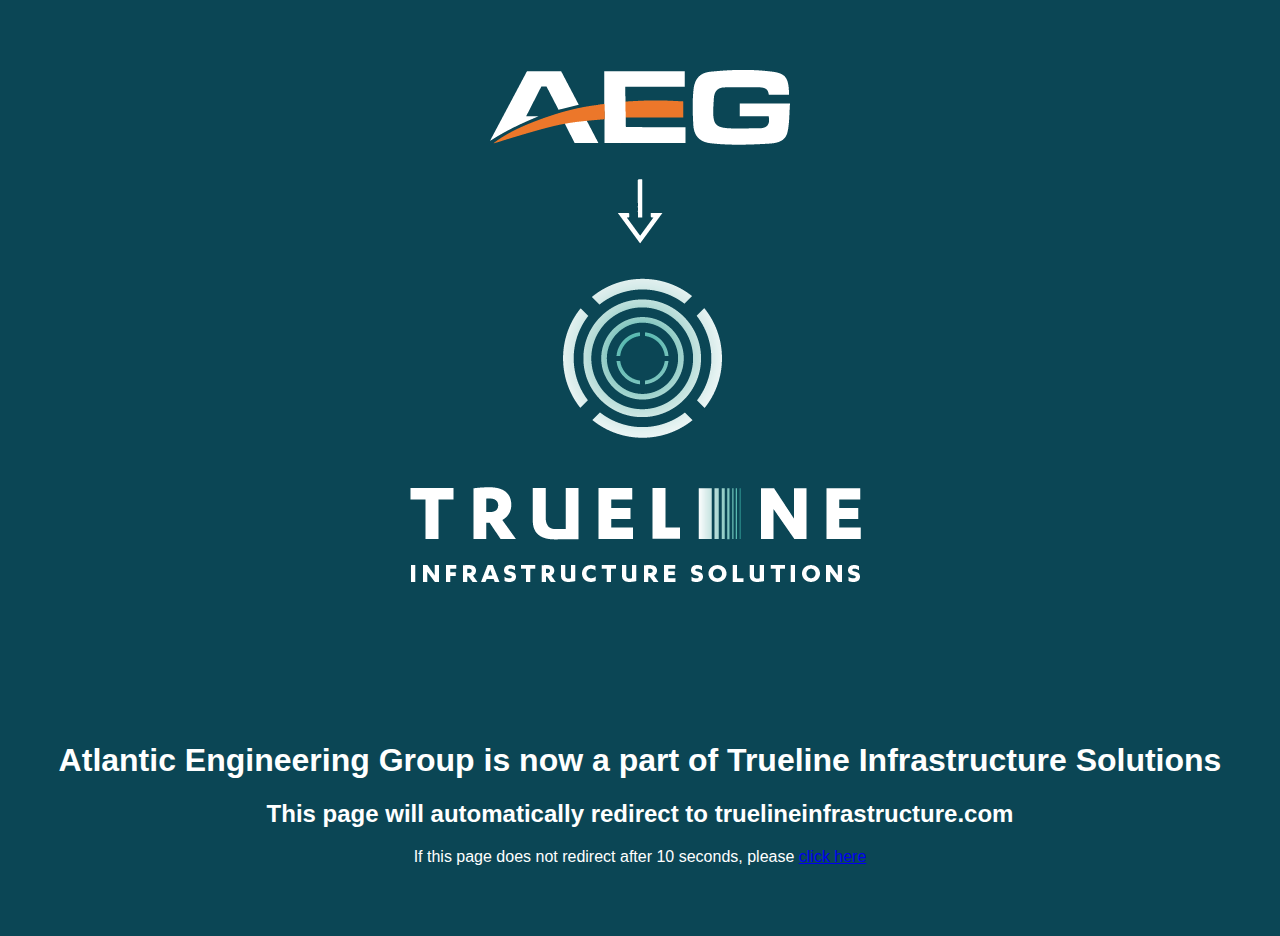
==== index.html @ 7ab82db8 "Update and rename redirect.html to index.html" ====
<!DOCTYPE html>
<html lang="en">
<head>
    <meta charset="UTF-8">
    <meta http-equiv="X-UA-Compatible" content="IE=edge">
    <meta name="viewport" content="width=device-width, initial-scale=1.0">
    <title>Redirect Page</title>
    <meta http-equiv="refresh" content="8;url=http://truelineinfrastructure.com">
    <link rel="stylesheet" href="redirectStyle.css">
</head>
<body>
    <div class="image-container">
        <img src="AEGDarkBackground.png" alt="AEG Dark Background">
    </div>
    <!--scrapping arrow, placeholder for now-->
    <div class="image2-container">
        <img src="Arrow1.png" alt="Close Icon">
    </div>
    <div class="image3-container">
        <img src="TruelineDarkBackground.png" alt="Trueline Dark Background">
    </div>

    <h1>Atlantic Engineering Group is now a part of Trueline Infrastructure Solutions</h1>
    <h2>This page will automatically redirect to truelineinfrastructure.com</h2>
    <p>If this page does not redirect after 10 seconds, please <a href="http://truelineinfrastructure.com">click here</a></p>
</body>
</html>
---- redirectStyle.css ----
body{
    background: #0b4655;
    margin: 70px 50px;
    color:#ffffff;
    font-family: "Arial", Helvetica, sans-serif;
    font-weight:50;
}
h1{
    text-align: center;
}
p{
    text-align: center;
}

h2{
    text-align: center;
}


*{
    box-sizing: border-box;
}

.image-container {
    text-align: center;
    margin-bottom: 20px;
}
.image2-container{
    text-align: center;
    margin-top: 30px;
    margin-bottom: 30px;
}

.image3-container {
    text-align: center;
    margin-bottom: 150px;
    transform: translateX(-5px);
    
}


.center{
    display: block;
    margin-left: auto;
    margin-right: auto;
   
}
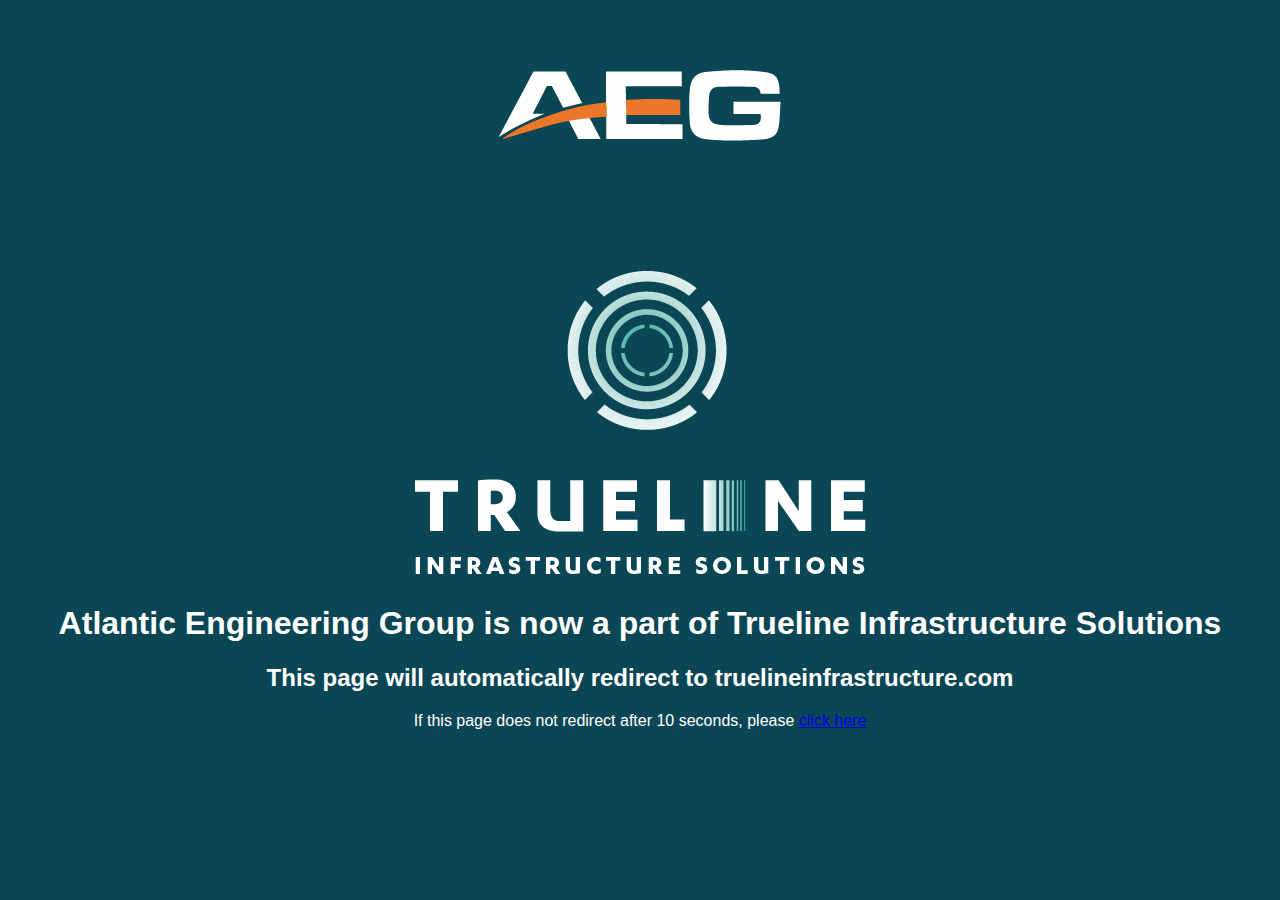
==== commit 230824d8: "Updated png file for mobile fix" ====
--- a/index.html
+++ b/index.html
@@ -10,15 +10,10 @@
 </head>
 <body>
     <div class="image-container">
-        <img src="AEGDarkBackground.png" alt="AEG Dark Background">
+        <img src="RedirectFullGraphic.png" alt="AEG Dark Background">
     </div>
-    <!--scrapping arrow, placeholder for now-->
-    <div class="image2-container">
-        <img src="Arrow1.png" alt="Close Icon">
-    </div>
-    <div class="image3-container">
-        <img src="TruelineDarkBackground.png" alt="Trueline Dark Background">
-    </div>
+    
+   
 
     <h1>Atlantic Engineering Group is now a part of Trueline Infrastructure Solutions</h1>
     <h2>This page will automatically redirect to truelineinfrastructure.com</h2>
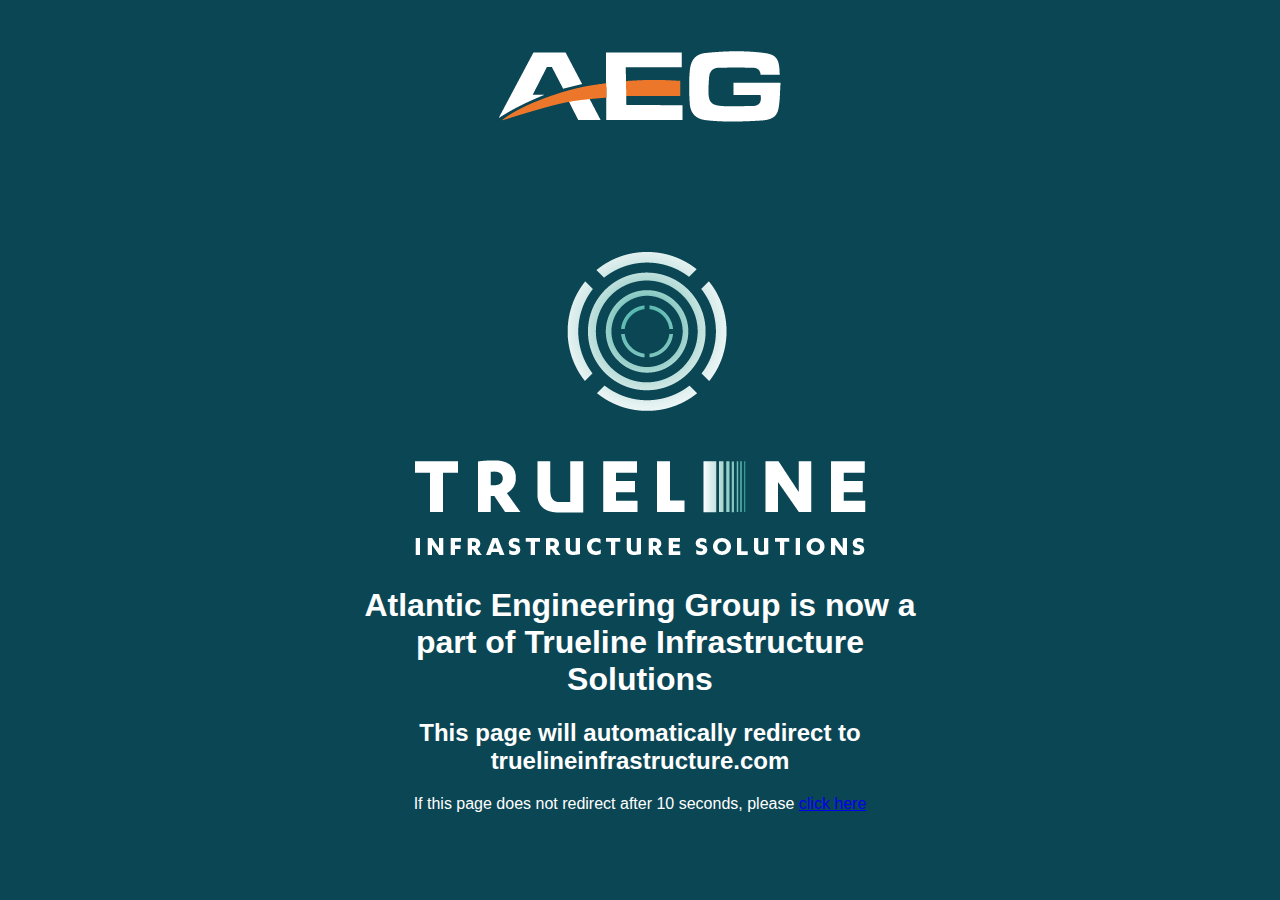
==== commit c148d76d: "Update redirect index.html" ====
--- a/index.html
+++ b/index.html
@@ -10,13 +10,12 @@
 </head>
 <body>
     <div class="image-container">
-        <img src="RedirectFullGraphic.png" alt="AEG Dark Background">
+        <img src="RedirectFullGraphic.png" alt="AEG Dark Background" class="logo">
+        <div class="message">
+            <h1>Atlantic Engineering Group is now a part of Trueline Infrastructure Solutions</h1>
+            <h2>This page will automatically redirect to truelineinfrastructure.com</h2>
+            <p>If this page does not redirect after 10 seconds, please <a href="http://truelineinfrastructure.com">click here</a></p>
+        </div>
     </div>
-    
-   
-
-    <h1>Atlantic Engineering Group is now a part of Trueline Infrastructure Solutions</h1>
-    <h2>This page will automatically redirect to truelineinfrastructure.com</h2>
-    <p>If this page does not redirect after 10 seconds, please <a href="http://truelineinfrastructure.com">click here</a></p>
 </body>
 </html>
--- a/redirectStyle.css
+++ b/redirectStyle.css
@@ -1,9 +1,19 @@
 body{
-    background: #0b4655;
+    /* background: #0b4655;
     margin: 70px 50px;
-    color:#ffffff;
+    
     font-family: "Arial", Helvetica, sans-serif;
     font-weight:50;
+    text-align: center; */
+    color:#ffffff;
+    display: flex;
+    justify-content: center;
+    align-items: center;
+    height: 100vh;
+    margin: 0;
+    font-family: Arial, sans-serif;
+    background-color: #0b4655;
+    text-align: center;
 }
 h1{
     text-align: center;
@@ -23,27 +33,45 @@
 
 .image-container {
     text-align: center;
-    margin-bottom: 20px;
-}
-.image2-container{
-    text-align: center;
-    margin-top: 30px;
-    margin-bottom: 30px;
+    max-width: 600px;
+    padding: 20px;
+    background: #0b4655;
+    margin-bottom: 20px; 
 }
 
-.image3-container {
-    text-align: center;
-    margin-bottom: 150px;
-    transform: translateX(-5px);
-    
+.logo {
+    max-width: 100%;
+    height: auto;
 }
 
-
-.center{
-    display: block;
-    margin-left: auto;
-    margin-right: auto;
-   
+@media (max-width: 320px) {
+    .image-container {
+        padding: 5px;
+    }
+    .message {
+        font-size: 0.8em;
+    }
 }
+@media (min-width:481px)  { /* portrait e-readers (Nook/Kindle), smaller tablets @ 600 or @ 640 wide. */ 
+    .image-container {
+        padding: 10px;
+        }
+        .message {
+        font-size: 0.9em;
+        }
+}
+@media (min-width:641px)  { /* portrait tablets, portrait iPad, landscape e-readers, landscape 800x480 or 854x480 phones */ 
+    .image-container {
+        padding: 15px;
+        }
+        .message {
+        font-size: 1em;
+        }
+}
+@media (min-width:961px)  { /* tablet, landscape iPad, lo-res laptops ands desktops */ }
+@media (min-width:1025px) { /* big landscape tablets, laptops, and desktops */ }
+@media (min-width:1281px) { /* hi-res laptops and desktops */ }
 
 
+
+
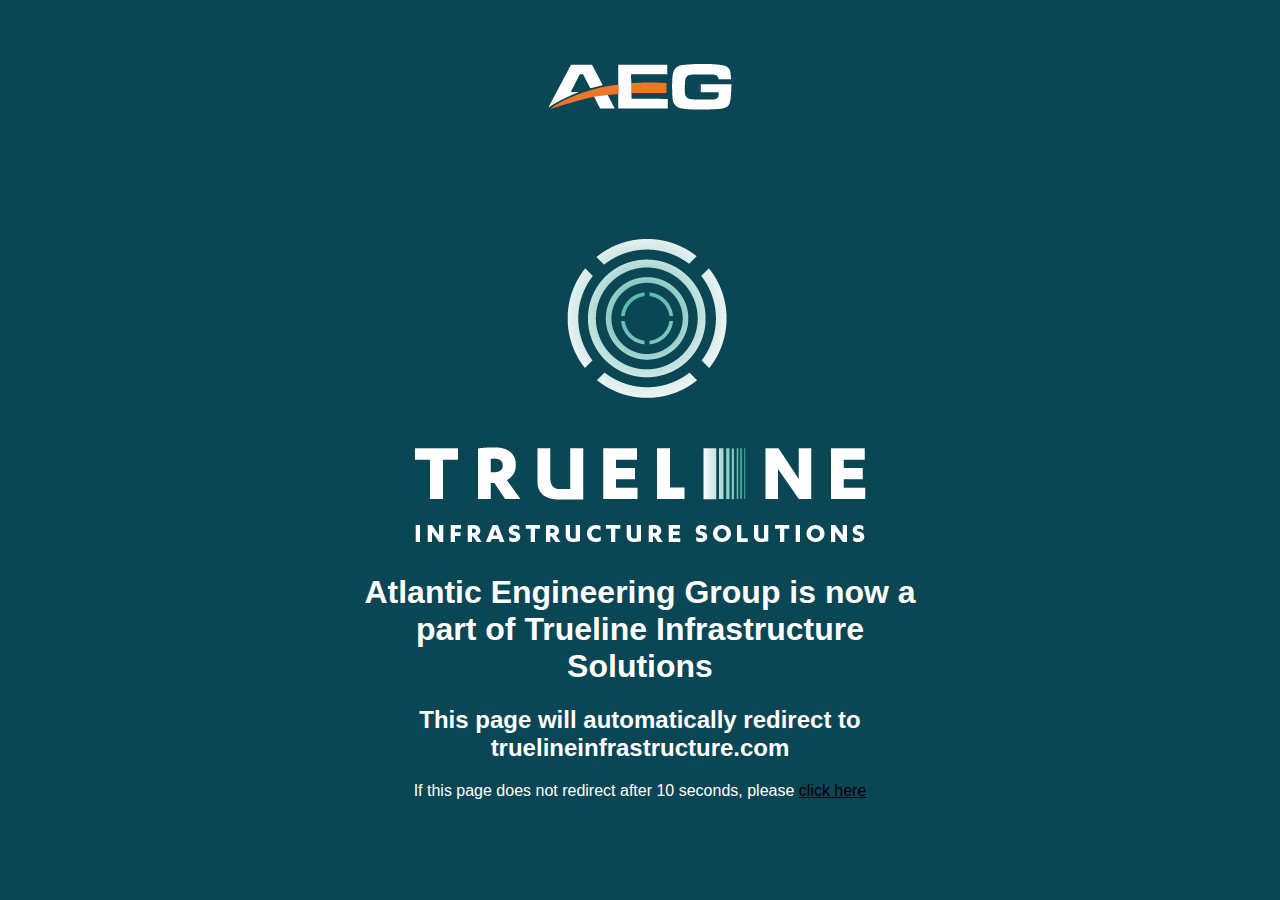
==== commit abd52899: "Update index.html" ====
--- a/index.html
+++ b/index.html
@@ -5,12 +5,12 @@
     <meta http-equiv="X-UA-Compatible" content="IE=edge">
     <meta name="viewport" content="width=device-width, initial-scale=1.0">
     <title>Redirect Page</title>
-    <meta http-equiv="refresh" content="8;url=http://truelineinfrastructure.com">
+    <meta http-equiv="refresh" content="5;url=http://truelineinfrastructure.com">
     <link rel="stylesheet" href="redirectStyle.css">
 </head>
-<body>
+<body a link="black">
     <div class="image-container">
-        <img src="RedirectFullGraphic.png" alt="AEG Dark Background" class="logo">
+        <img src="RedirectFullGraphicAEG.png" alt="AEG Dark Background" class="logo">
         <div class="message">
             <h1>Atlantic Engineering Group is now a part of Trueline Infrastructure Solutions</h1>
             <h2>This page will automatically redirect to truelineinfrastructure.com</h2>
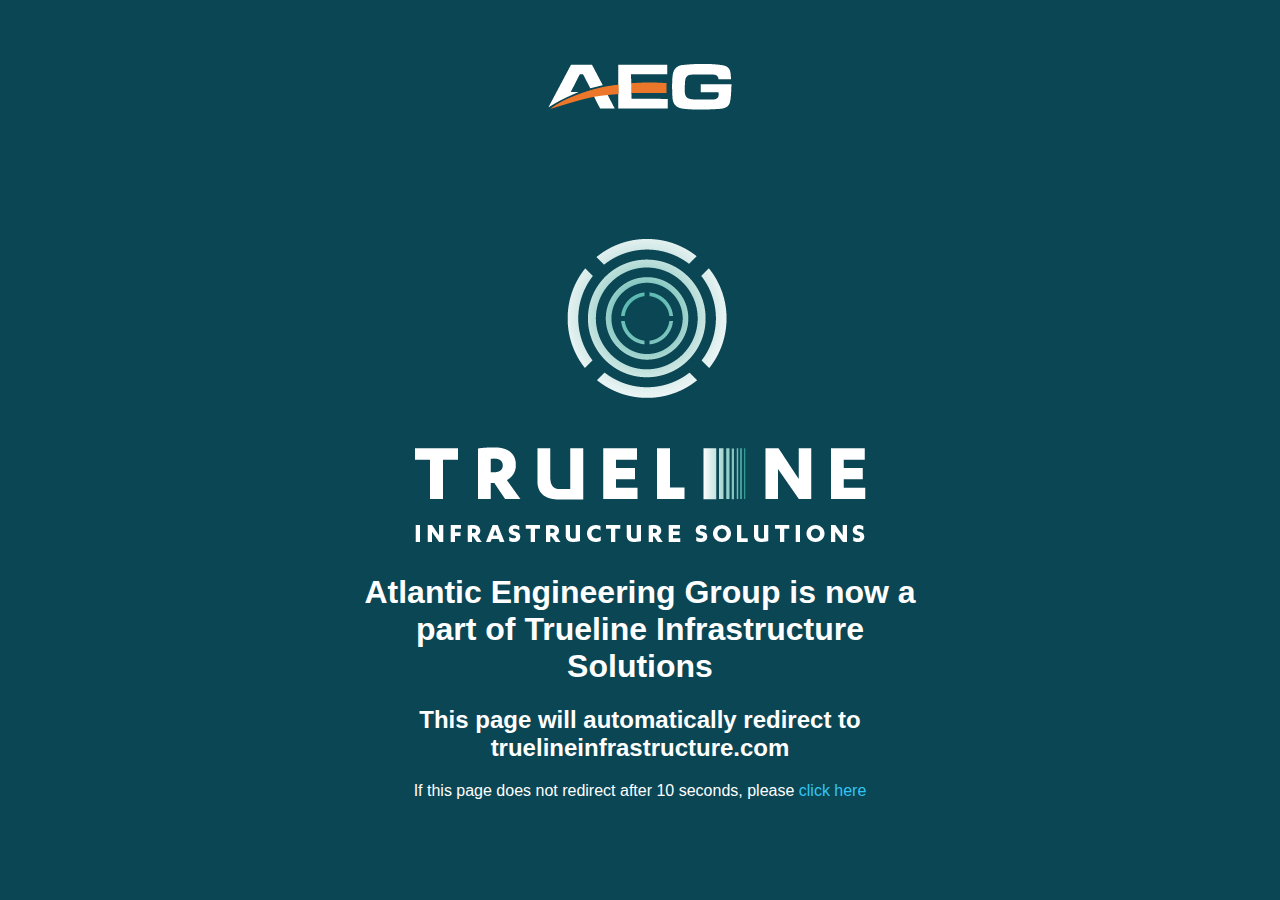
==== commit 47d16892: "Update index.html to 20 seconds until redirect" ====
--- a/index.html
+++ b/index.html
@@ -5,7 +5,7 @@
     <meta http-equiv="X-UA-Compatible" content="IE=edge">
     <meta name="viewport" content="width=device-width, initial-scale=1.0">
     <title>Redirect Page</title>
-    <meta http-equiv="refresh" content="5;url=http://truelineinfrastructure.com">
+    <meta http-equiv="refresh" content="20;url=http://truelineinfrastructure.com">
     <link rel="stylesheet" href="redirectStyle.css">
 </head>
 <body a link="black">
--- a/redirectStyle.css
+++ b/redirectStyle.css
@@ -44,6 +44,19 @@
     height: auto;
 }
 
+/* Style for normal state */
+a {
+    color: #33C5F3; 
+    text-decoration: none; 
+}
+
+/* Style for link when hovered over */
+a:hover {
+    color: rgba(33, 246, 254, 0.693); 
+    text-decoration: underline; 
+}
+
+
 @media (max-width: 320px) {
     .image-container {
         padding: 5px;
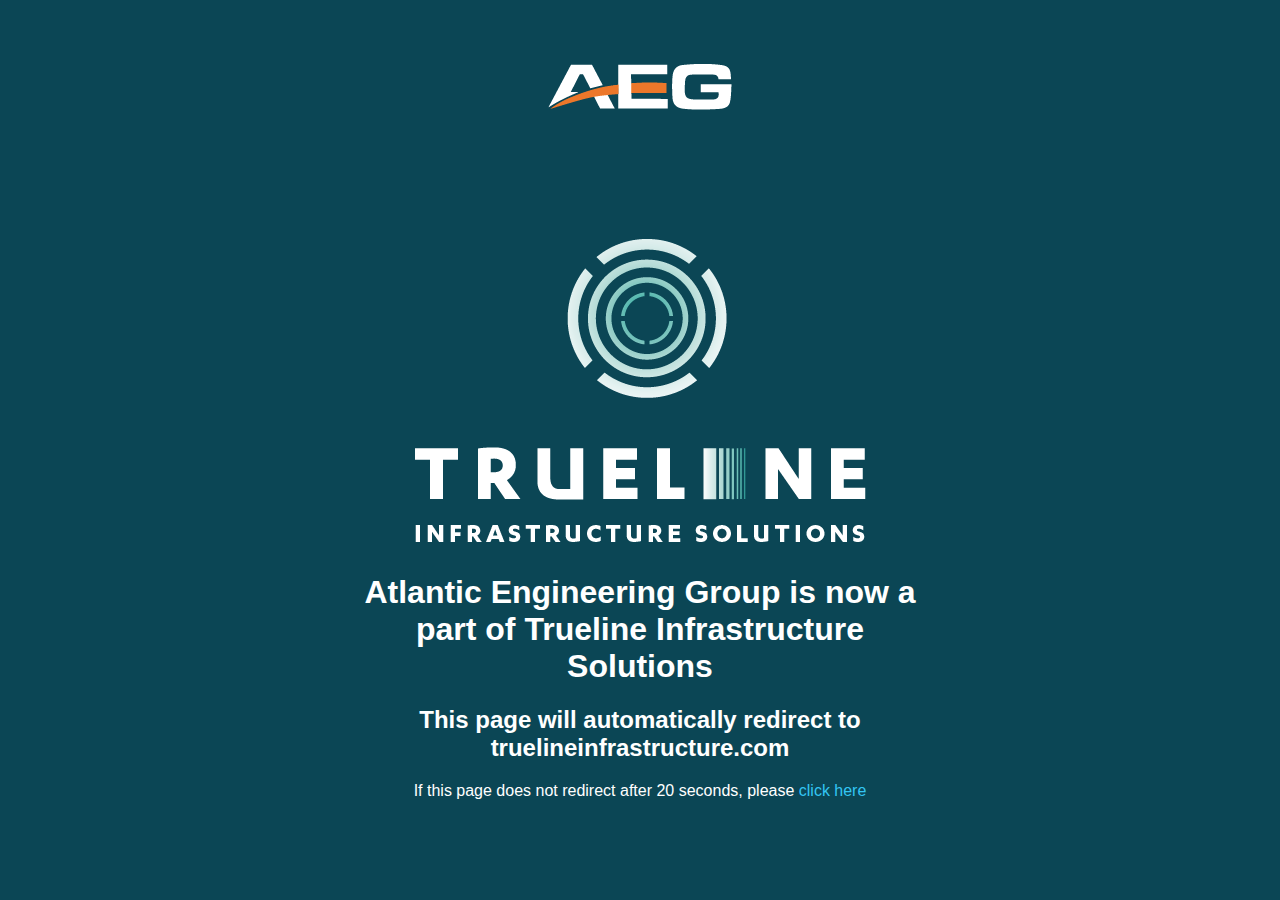
==== commit 4dd1377e: "Update index.html" ====
--- a/index.html
+++ b/index.html
@@ -5,7 +5,7 @@
     <meta http-equiv="X-UA-Compatible" content="IE=edge">
     <meta name="viewport" content="width=device-width, initial-scale=1.0">
     <title>Redirect Page</title>
-    <meta http-equiv="refresh" content="20;url=http://truelineinfrastructure.com">
+    <meta http-equiv="refresh" content="15;url=http://truelineinfrastructure.com">
     <link rel="stylesheet" href="redirectStyle.css">
 </head>
 <body a link="black">
@@ -14,7 +14,7 @@
         <div class="message">
             <h1>Atlantic Engineering Group is now a part of Trueline Infrastructure Solutions</h1>
             <h2>This page will automatically redirect to truelineinfrastructure.com</h2>
-            <p>If this page does not redirect after 10 seconds, please <a href="http://truelineinfrastructure.com">click here</a></p>
+            <p>If this page does not redirect after 20 seconds, please <a href="http://truelineinfrastructure.com">click here</a></p>
         </div>
     </div>
 </body>
